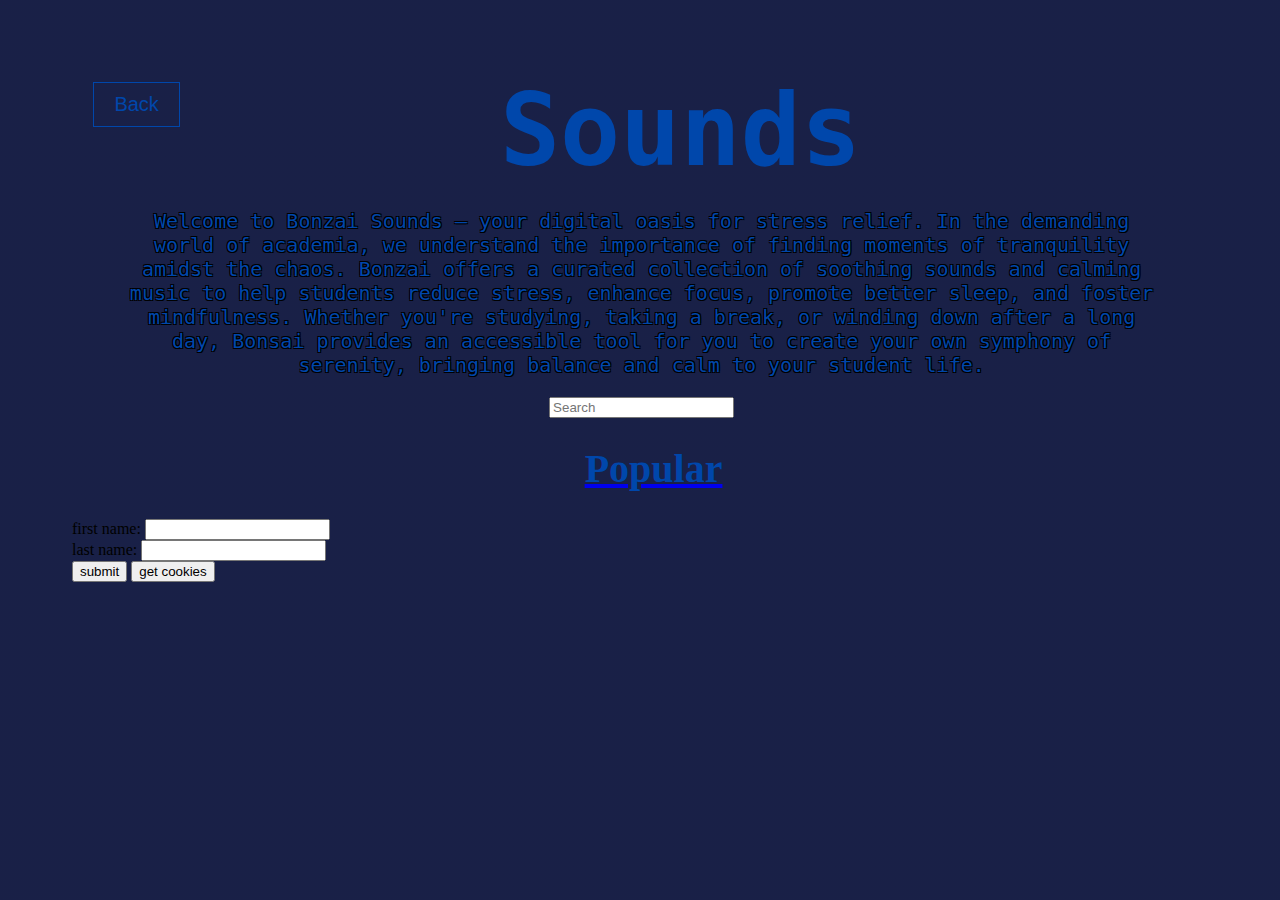
==== sounds.html @ e400f8f2 "first commit" ====
<!DOCTYPE html>
<html>
    <head>
        <meta charset="utf-8">
        <link rel="stylesheet" href="sounds.css"/>
        <title>Sounds Page</title>
    </head>
    
    <body>
        <div class="header">
            <a href="index.html">
                <div class="idk">
                    <button class="btn btn1">Back</button>
                </div>
            </a>
            <header>Sounds</header>
            <p>Welcome to Bonzai Sounds – your digital oasis for stress relief. In the demanding world of academia, we understand the importance of finding moments of tranquility
                amidst the chaos. Bonzai offers a curated collection of soothing sounds and calming music to help students reduce stress, enhance focus, promote better sleep, and foster
                mindfulness. Whether you're studying, taking a break, or winding down after a long day, Bonsai provides an accessible tool for you to create your own
                symphony of serenity, bringing balance and calm to your student life.
            </p>
            <form>
                <input type="text" id="sound_search" name="sound_search" placeholder="Search">
            </form>
            <a href="sounds2.html">
                <h1>Popular</h1>
            </a>
            <script src="sounds.js">
                // Javascript scripts go here (TODO: STRESS RELIEF NOTEPAD)
            </script>
        </div>
        <label for="firstText">first name:</label>
        <input id="firstText"><br>
        <label for="lastText">last name:</label>
        <input id="lastText"><br>
        <button id="submitBtn">submit</button>
        <button id="cookieBtn">get cookies</button>
        <script src="sounds.js"></script>
    </body>
</html>
---- sounds.css ----
body
{
    /*
    background-color: #D2BFAB; /* Background Color: #D2BFAB 
    background: linear-gradient(90deg,hsl(140, 29%, 46%),#326987); */
    

    width: 89%;
    min-height:200px;
    padding:5%;
    background-image: linear-gradient(rgba(0, 8, 51, 0.9),rgba(0, 8, 51, 0.9)),url("sounds-background.png");
    background-position: center;
    background-size: cover;
    background-attachment: fixed;
}

.idk
{
    float: left; /* Float: Left */
    font-family: "Monaco", monospace; /* Font: Monaco, Spacing: Monospace */
    color: #0047AB;
    margin-left: 1%;
}

.btn
{
    color: #0047AB;
    border: 1px solid #0047AB;
    background: none;
    padding: 10px 20px;
    font-size: 20px;
    cursor: pointer;
    margin: 10px;
    transition: 0.8s;
}

.btn:hover{
    color: #4C516D;
    border: #4C516D;
    box-shadow: 1px 1px 15px 5px #4C516D;
}
/*.btn::before{
    border: 1px solid blue;
    content:"";
    position: absolute;
    left: 0;
    width: 100%;
    height: 100%;
    z-index:-1;
    transition: 0.8s;

}
.btn1::before{
top:0;
border-radius: 0 0 50% 50%;
}

.btn1:hover::before{
    height: 180%;
}
*/

form
{
    color: #FFFDD0; /* Header 1 Text Color: #FFFDD0 */
    text-align: center;
    text-shadow: -1px -1px 0 #000000, 1px -1px 0 #000000, -1px 1px 0 #000000, 1px 1px 0 #000000; /* Text Outline Color: Black , (1px) */
}

.grid-container 
{
    column-gap: 10%;
    row-gap: 5%;
    display: grid;
    grid-auto-rows: 275%;
    grid-template-columns: 45% 45%;
    margin-left: 5%;
    margin-right: 5%;
    /*background-color: #FFFFFF;*/
}

.grid-item
{
    background-color: #FFFFFF;
    border: 1px solid #000000;
    border-radius: 20px;
    /*padding: 20px;*/
    font-size: 40px;
    text-align: center;
    
}

header
{
    color: #0047AB; /* Header 1 Text Color: #FFFDD0 */
    font-size: 100px; /* Text Size: 40 */
    font-family: "Monaco", monospace; /* Font: Monaco, Spacing: Monospace */
    font-weight: bold; /* Weight: Bold */
    margin-right: 40px; /* Right Margin: 40px */
    text-align: center; /* Alignment: Center */
}

h1
{
    color: #0047AB; /* Header 1 Text Color: #FFFDD0 */
    font-size: 40px; /* Text Size: 40 */
    margin-left: 45%;
}


p
{
    color: #0047AB; /* Paragraph Text Color: #CCF6BE */
    font-family: "Monaco", monospace; /* Font: Monaco, Spacing: Monospace */
    font-size: 20px; /* Text Size: 20 */
    text-shadow: -1px -1px 0 #000, 1px -1px 0 #000000, -1px 1px 0 #000000, 1px 1px 0 #000000; /* Text Outline Color: Black , (1px) */
    margin-left: 5%;
    margin-right: 5%;
    text-align: center; /* Alignment: Center */
}
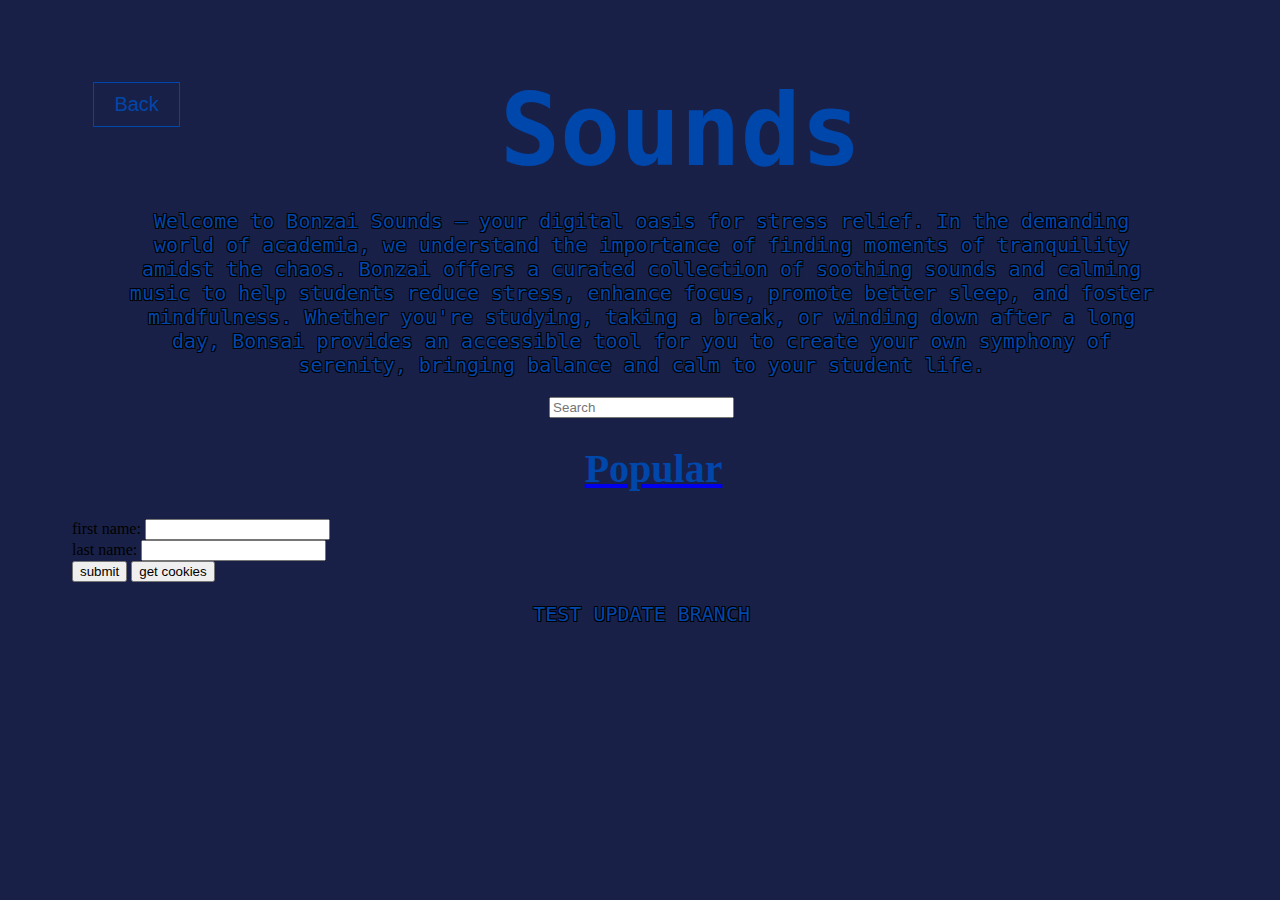
==== commit 9811369d: "test edit" ====
--- a/sounds.html
+++ b/sounds.html
@@ -36,5 +36,6 @@
         <button id="submitBtn">submit</button>
         <button id="cookieBtn">get cookies</button>
         <script src="sounds.js"></script>
+        <p>TEST UPDATE BRANCH</p>
     </body>
 </html>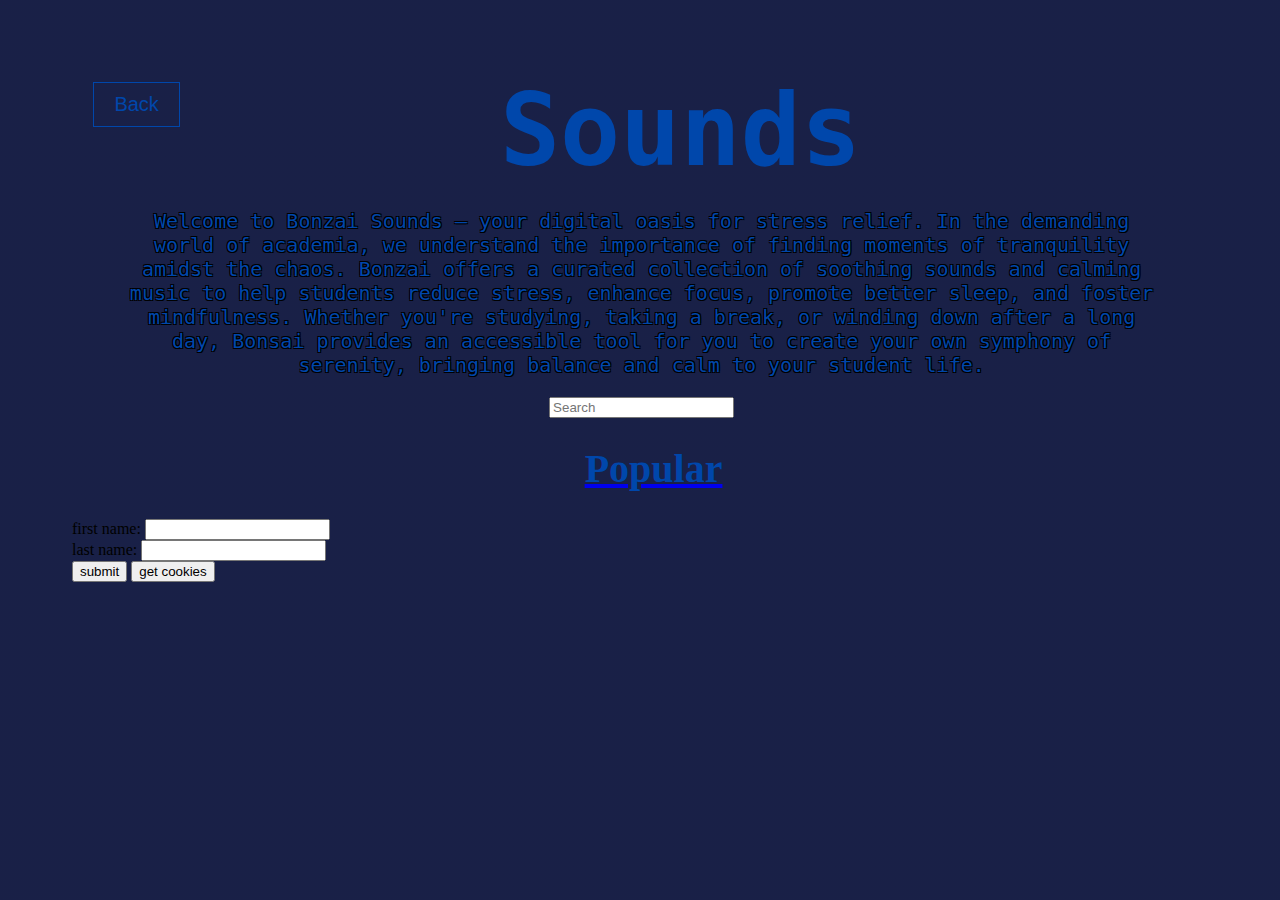
==== commit c7d25744: "remove temporary test edits" ====
--- a/sounds.html
+++ b/sounds.html
@@ -36,6 +36,5 @@
         <button id="submitBtn">submit</button>
         <button id="cookieBtn">get cookies</button>
         <script src="sounds.js"></script>
-        <p>TEST UPDATE BRANCH</p>
     </body>
 </html>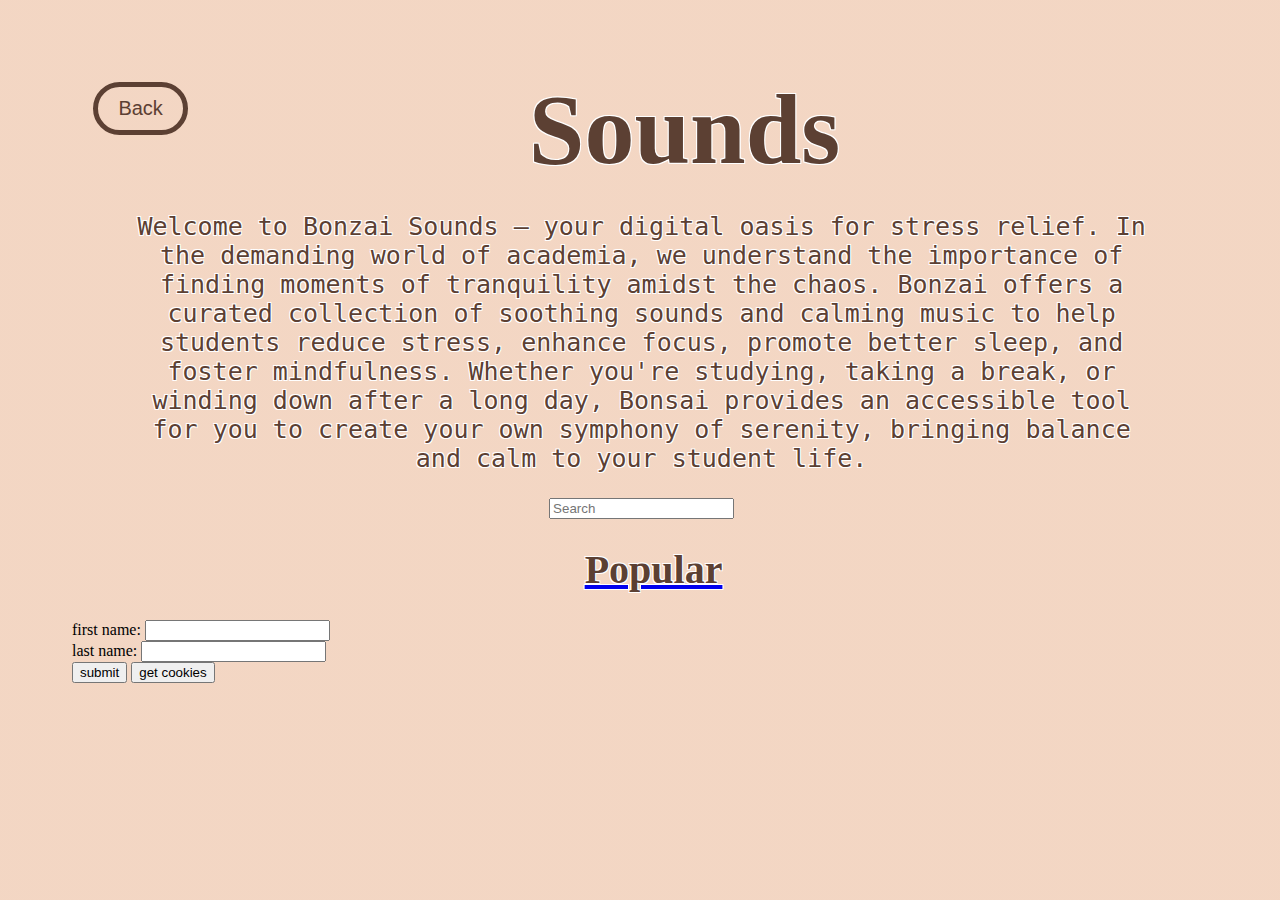
==== commit 4ed3ac1a: "Co-authored-by: matthewzmss <matthewzmss@users.noreply.github.com> Co-authored-by: dushel15 <dushel1" ====
--- a/sounds.html
+++ b/sounds.html
@@ -20,7 +20,9 @@
                 symphony of serenity, bringing balance and calm to your student life.
             </p>
             <form>
-                <input type="text" id="sound_search" name="sound_search" placeholder="Search">
+               
+                 <input type="text" id="sound_search" name="sound_search" placeholder="Search">
+
             </form>
             <a href="sounds2.html">
                 <h1>Popular</h1>
--- a/sounds.css
+++ b/sounds.css
@@ -8,7 +8,7 @@
     width: 89%;
     min-height:200px;
     padding:5%;
-    background-image: linear-gradient(rgba(0, 8, 51, 0.9),rgba(0, 8, 51, 0.9)),url("sounds-background.png");
+    background-image: linear-gradient(rgba(242, 210, 189, 0.9),rgba(242, 210, 189, 0.9)),url("sounds-background.png");
     background-position: center;
     background-size: cover;
     background-attachment: fixed;
@@ -24,8 +24,10 @@
 
 .btn
 {
-    color: #0047AB;
-    border: 1px solid #0047AB;
+    color: #5C4033;
+    border: 1px solid #5C4033;
+    border-width: 5px;
+    border-radius: 30px;
     background: none;
     padding: 10px 20px;
     font-size: 20px;
@@ -35,9 +37,11 @@
 }
 
 .btn:hover{
-    color: #4C516D;
-    border: #4C516D;
-    box-shadow: 1px 1px 15px 5px #4C516D;
+    color: #5C4033;
+    border: 1px solid #5C4033;
+    border-width: 5px;
+    border-radius: 30px;
+    box-shadow: 1px 1px 15px 5px #5C4033;
 }
 /*.btn::before{
     border: 1px solid blue;
@@ -92,29 +96,43 @@
 
 header
 {
-    color: #0047AB; /* Header 1 Text Color: #FFFDD0 */
+    color: #5C4033; /* Header 1 Text Color: #FFFDD0 */
     font-size: 100px; /* Text Size: 40 */
-    font-family: "Monaco", monospace; /* Font: Monaco, Spacing: Monospace */
+    font-family: Comic Sans MS (cursive); /* Font: Monaco, Spacing: Monospace */
     font-weight: bold; /* Weight: Bold */
     margin-right: 40px; /* Right Margin: 40px */
     text-align: center; /* Alignment: Center */
+    text-shadow: -1px -1px 0 white, 1px -1px 0 white, -1px 1px 0 white, 1px 1px 0 white;
 }
 
 h1
 {
-    color: #0047AB; /* Header 1 Text Color: #FFFDD0 */
+    color: #5C4033; /* Header 1 Text Color: #FFFDD0 */
     font-size: 40px; /* Text Size: 40 */
     margin-left: 45%;
+    text-shadow: -1px -1px 0 white, 1px -1px 0 white, -1px 1px 0 white, 1px 1px 0 white;
+    
 }
 
 
 p
 {
-    color: #0047AB; /* Paragraph Text Color: #CCF6BE */
+    color: #5C4033; /* Paragraph Text Color: #CCF6BE */
     font-family: "Monaco", monospace; /* Font: Monaco, Spacing: Monospace */
-    font-size: 20px; /* Text Size: 20 */
-    text-shadow: -1px -1px 0 #000, 1px -1px 0 #000000, -1px 1px 0 #000000, 1px 1px 0 #000000; /* Text Outline Color: Black , (1px) */
+    font-size: 25px; /* Text Size: 20 */
+    text-shadow: -1px -1px 0 white, 1px -1px 0 white, -1px 1px 0 white, 1px 1px 0 white; /* Text Outline Color: Black , (1px) */
     margin-left: 5%;
     margin-right: 5%;
     text-align: center; /* Alignment: Center */
-}+}
+
+
+
+
+
+
+
+
+
+
+
